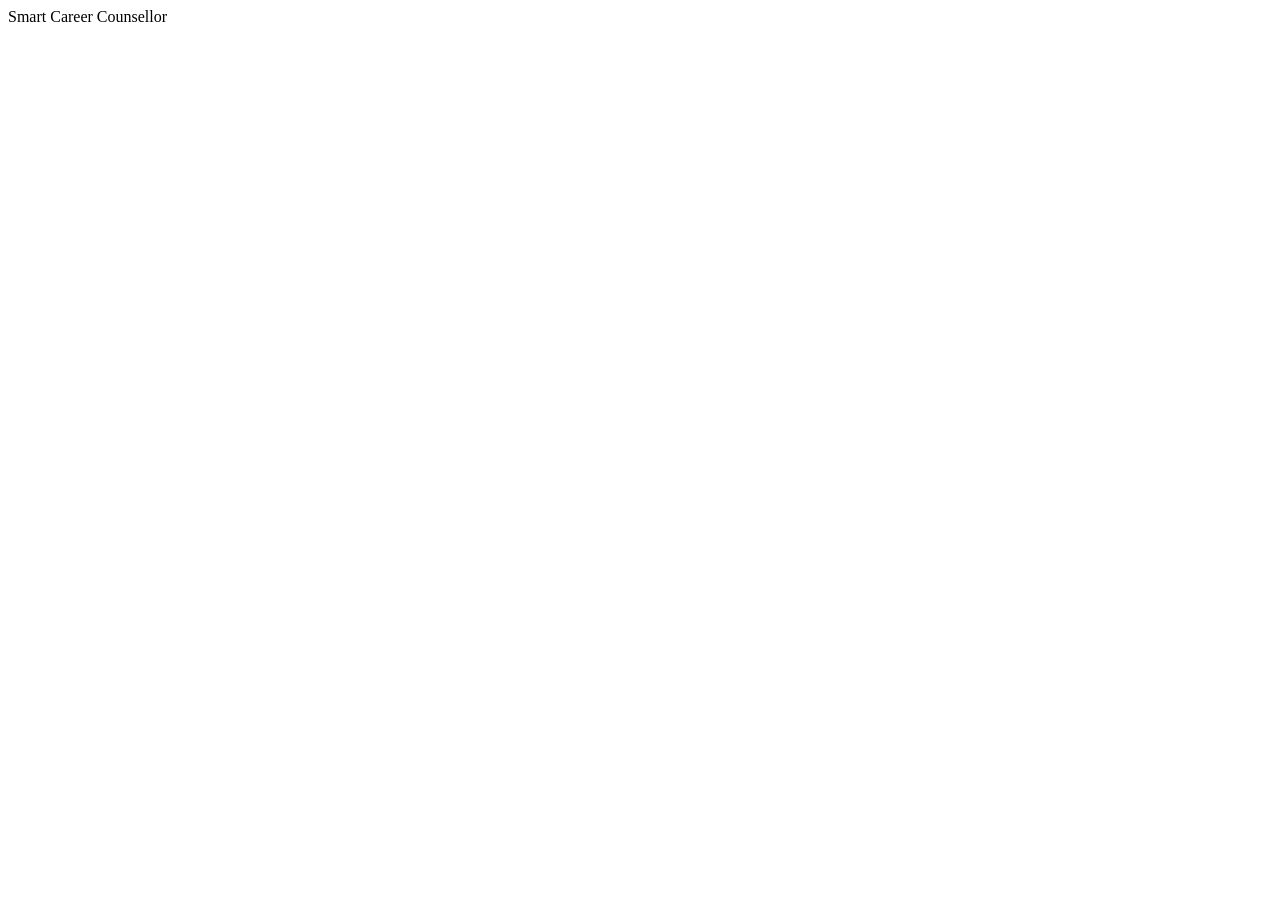
==== CareerCounsellor-Home.html @ 16f0e9d6 "commit" ====
<!DOCTYPE html>
<html lang="en">
<head>
    <meta charset="UTF-8">
    <meta name="viewport" content="width=device-width, initial-scale=1.0">
    <title>Document</title>

    <link rel="stylesheet" href="CareerCounsellor-Home.css">
    <script src="CareerCounsellor-Home.js"></script>
</head>
<body>
    <header>
        <div id="title">
            Smart Career Counsellor
        </div>
    </header>
</body>
</html>
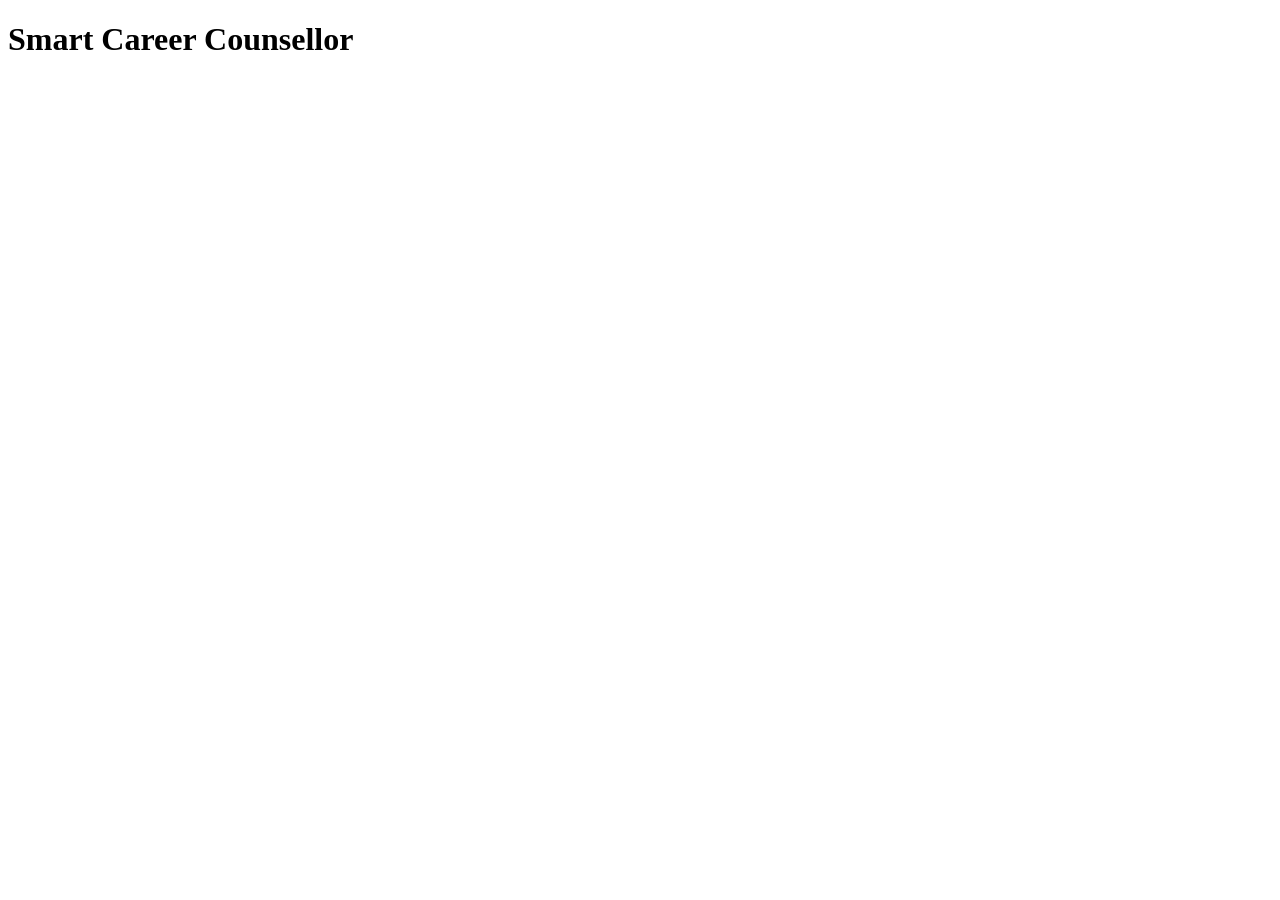
==== commit ab796957: "commit" ====
--- a/CareerCounsellor-Home.html
+++ b/CareerCounsellor-Home.html
@@ -3,7 +3,7 @@
 <head>
     <meta charset="UTF-8">
     <meta name="viewport" content="width=device-width, initial-scale=1.0">
-    <title>Document</title>
+    <title>HomePage</title>
 
     <link rel="stylesheet" href="CareerCounsellor-Home.css">
     <script src="CareerCounsellor-Home.js"></script>
@@ -11,7 +11,7 @@
 <body>
     <header>
         <div id="title">
-            Smart Career Counsellor
+            <h1>Smart Career Counsellor</h1>
         </div>
     </header>
 </body>
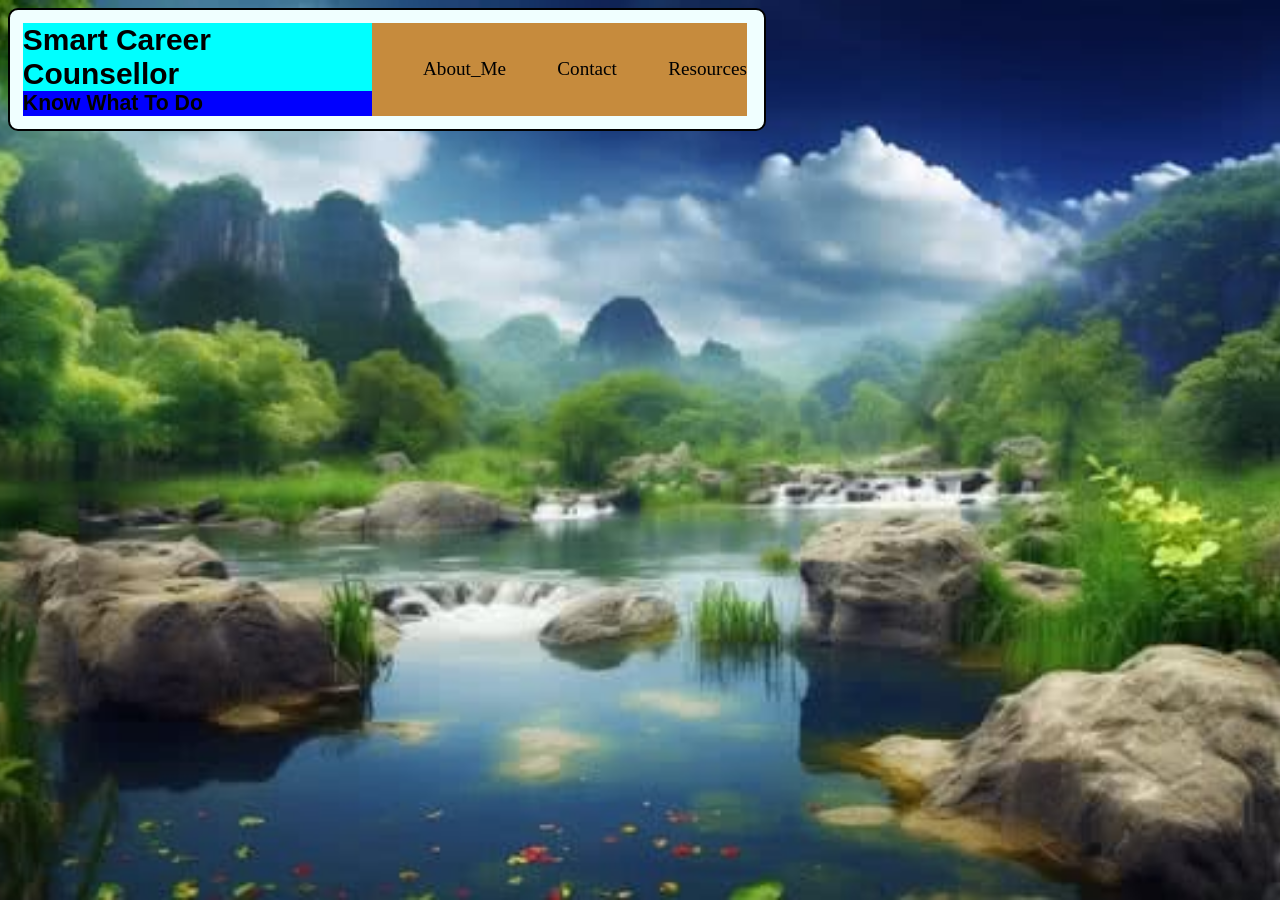
==== commit 8a7eee77: "commit" ====
--- a/CareerCounsellor-Home.html
+++ b/CareerCounsellor-Home.html
@@ -9,10 +9,22 @@
     <script src="CareerCounsellor-Home.js"></script>
 </head>
 <body>
-    <header>
-        <div id="title">
-            <h1>Smart Career Counsellor</h1>
-        </div>
-    </header>
+    <section id="main">
+       <header>
+            <div id="title" class="hd">
+                <h3>Smart Career Counsellor</h3>
+                <h5>Know What To Do</h5>
+            </div>
+            <div id="aboutMe" class="hd">
+                <a>About_Me</a>
+            </div>
+            <div id="contact" class="hd">
+                <a>Contact</a>
+            </div>
+            <div id="res" class="hd">
+                <a>Resources</a>
+            </div>
+       </header>
+    </section>
 </body>
 </html>
--- a/CareerCounsellor-Home.css
+++ b/CareerCounsellor-Home.css
@@ -0,0 +1,51 @@
+body{
+    background-image: url("home.jpg");
+    background-repeat: no-repeat;
+    background-size: cover;
+    background-position: center;
+    background-attachment: fixed;
+    height:100vh;
+}
+#main{
+    box-sizing: border-box;
+    border: 2px solid black;
+    border-radius: 10px;
+    background-color: azure;
+    width: 60%;
+    header{
+        position: relative;
+        box-sizing: border-box;
+        width: 96%;
+        margin: 1vw;
+        background-color: rgb(198, 139, 61);
+        display: flex;
+        flex-direction: row;
+        column-gap: 4vw;
+        align-items: center;
+        #title{
+            position: relative;
+            display: flex;
+            flex-direction: column;            
+            h3{
+                margin-top: 0;
+                margin-bottom: 0;
+                background-color:aqua;
+                font-family: 'Franklin Gothic Medium', 'Arial Narrow', Arial, sans-serif;
+            }
+            h5{
+                margin: 0;
+                background-color: blue;
+                position: relative;
+                font-family: 'Gill Sans', 'Gill Sans MT', Calibri, 'Trebuchet MS', sans-serif;
+            }
+        }
+        .hd{
+            font-size: 1.5vw;
+            width: fit-content;
+        }
+        #title{
+            font-size: 2vw;
+        }
+        
+    }
+}
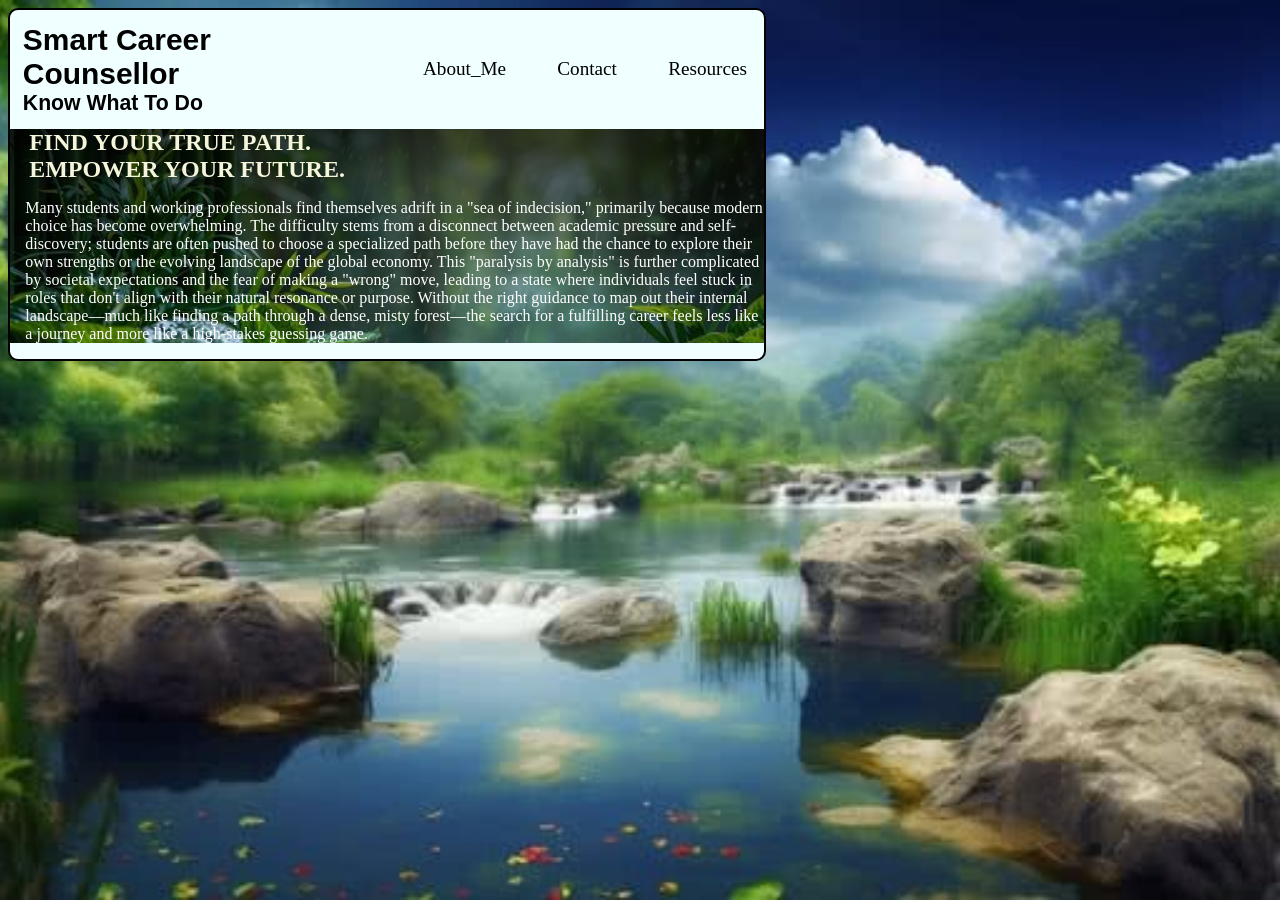
==== commit ecd74cae: "commit" ====
--- a/CareerCounsellor-Home.html
+++ b/CareerCounsellor-Home.html
@@ -25,6 +25,15 @@
                 <a>Resources</a>
             </div>
        </header>
+       <section id="readme">
+            <div id="r_title">
+                <h2>FIND YOUR TRUE PATH.</h2>
+                <h2>EMPOWER YOUR FUTURE.</h2>
+            </div>
+            <div id="para">
+                <p>Many students and working professionals find themselves adrift in a "sea of indecision," primarily because modern choice has become overwhelming. The difficulty stems from a disconnect between academic pressure and self-discovery; students are often pushed to choose a specialized path before they have had the chance to explore their own strengths or the evolving landscape of the global economy. This "paralysis by analysis" is further complicated by societal expectations and the fear of making a "wrong" move, leading to a state where individuals feel stuck in roles that don't align with their natural resonance or purpose. Without the right guidance to map out their internal landscape—much like finding a path through a dense, misty forest—the search for a fulfilling career feels less like a journey and more like a high-stakes guessing game.</p>
+            </div>
+       </section>
     </section>
 </body>
 </html>
--- a/CareerCounsellor-Home.css
+++ b/CareerCounsellor-Home.css
@@ -4,6 +4,7 @@
     background-size: cover;
     background-position: center;
     background-attachment: fixed;
+    image-rendering: -webkit-optimize-contrast;
     height:100vh;
 }
 #main{
@@ -17,7 +18,6 @@
         box-sizing: border-box;
         width: 96%;
         margin: 1vw;
-        background-color: rgb(198, 139, 61);
         display: flex;
         flex-direction: row;
         column-gap: 4vw;
@@ -29,12 +29,10 @@
             h3{
                 margin-top: 0;
                 margin-bottom: 0;
-                background-color:aqua;
                 font-family: 'Franklin Gothic Medium', 'Arial Narrow', Arial, sans-serif;
             }
             h5{
                 margin: 0;
-                background-color: blue;
                 position: relative;
                 font-family: 'Gill Sans', 'Gill Sans MT', Calibri, 'Trebuchet MS', sans-serif;
             }
@@ -48,4 +46,26 @@
         }
         
     }
+
+    #readme{
+        box-sizing: border-box;
+        height: fit-content;
+        background: linear-gradient(to bottom, rgba(0,0,0,0.7), rgba(0,0,0,0.1)),url(main.jpg);
+        background-size: cover;
+        background-position: center;
+        background-repeat: no-repeat;
+        background-attachment: local;
+        #r_title{
+            h2{
+                padding-left: 1.5vw;
+                color: beige;
+                margin-top: 0;
+                margin-bottom: 0;
+            }
+        }
+        #para{
+            padding-left: 1.2vw;
+            color: rgb(255, 255, 255);
+        }
+    }
 }
